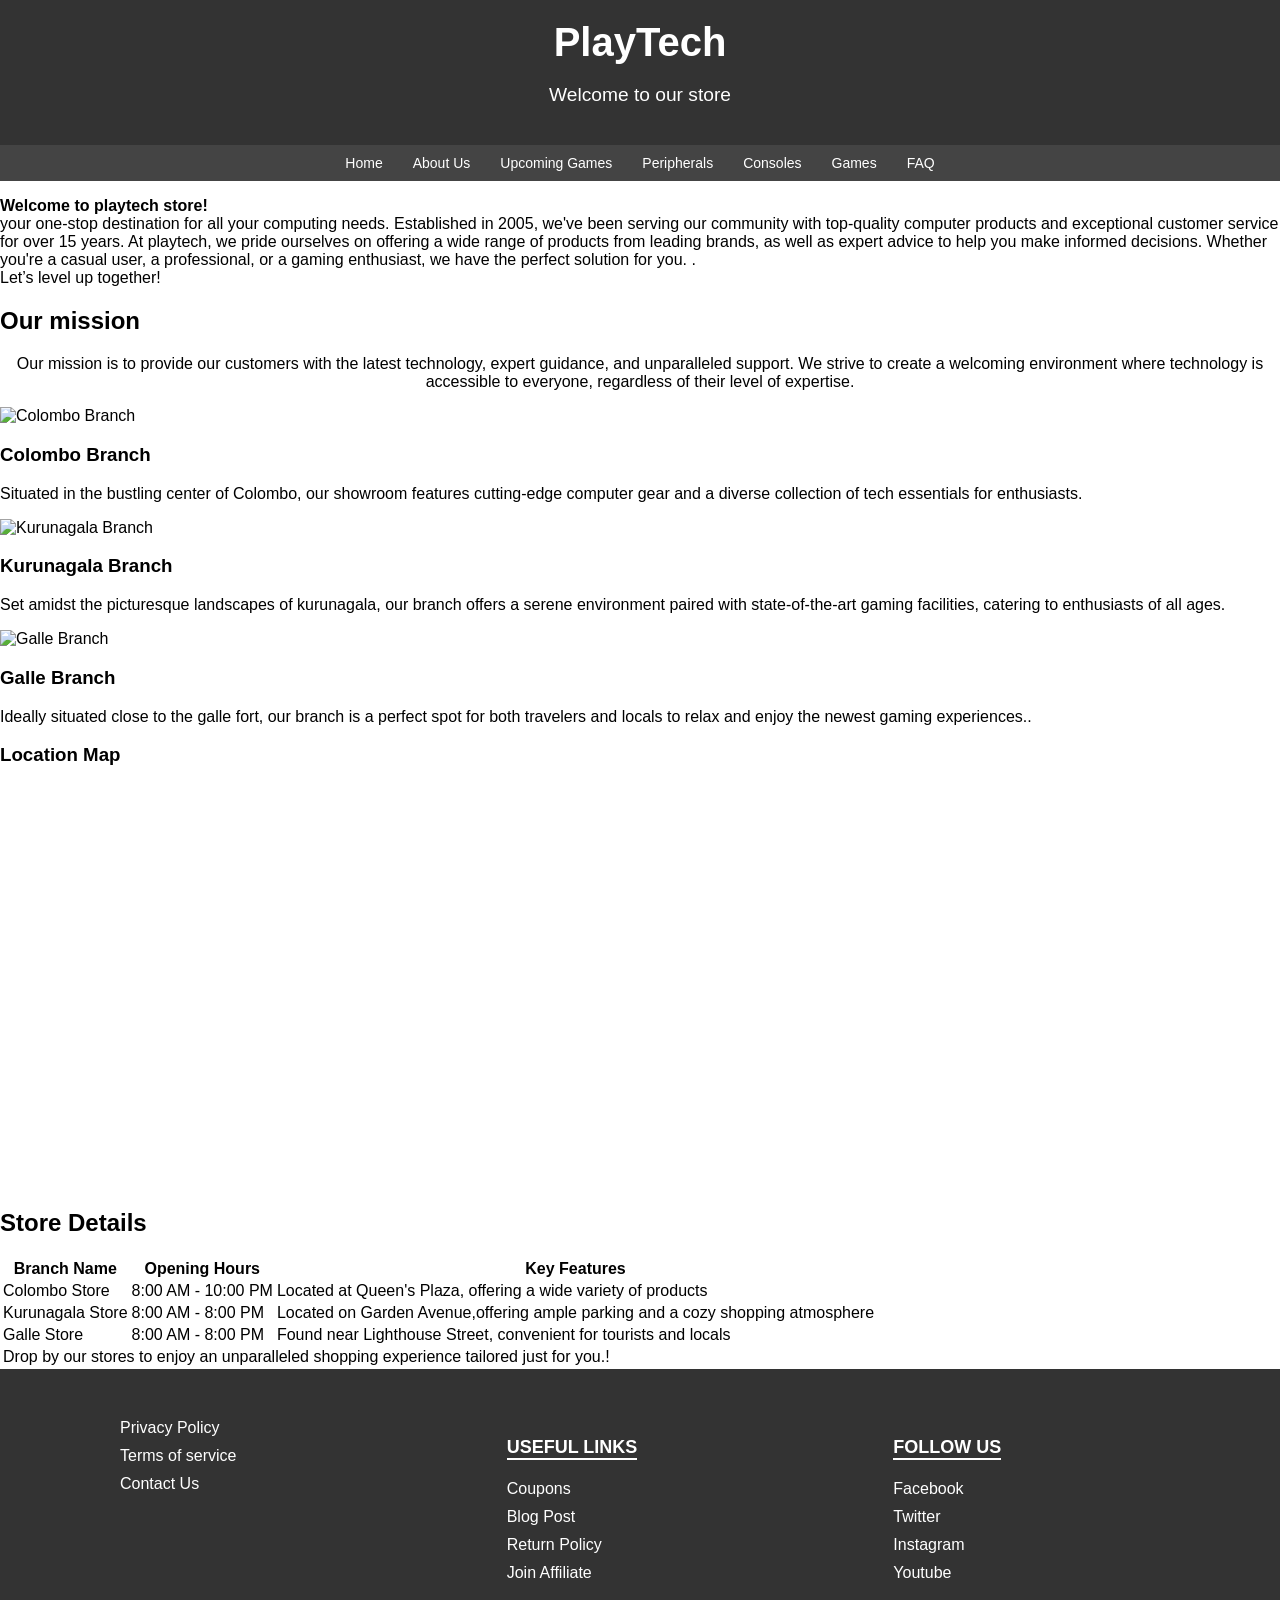
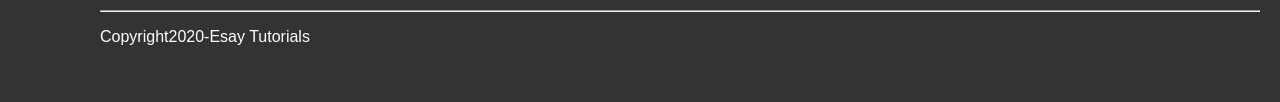
==== About_Us.html @ 22066435 "frist commit" ====
<!DOCTYPE html>
<html lang="en">
<head>
    <meta charset="UTF-8">
    <meta name="viewport" content="width=device-width, initial-scale=1.0">

    <title>PlayTech Gaming Store</title>
    <link rel="stylesheet" href="about_us.css">
    
</head>
<body>

<header>
    <h1>PlayTech</h1>
    <p>Welcome to our store</p>
</header>

<nav>
    <a href="../html assignment/Home.html">Home</a>
    <a href="../html assignment/About_Us.html">About Us</a>
    <a href="../html assignment/Upcoming_Games.html">Upcoming Games</a>
    <a href="../html assignment/Peripherals.html"> Peripherals</a>
    <a href="../html assignment/Consoles.html">Consoles</a>
    <a href="../html assignment/Games.html">Games</a>
    <a href="../html assignment/Queries_FaQ.html">FAQ</a>
</nav>

    
  

  <!-- Introduction Section -->
  <div class="intro">
    <p>
        <b>Welcome to playtech store!</b><br> your one-stop destination for all your computing needs. Established in 2005, we've been serving our community with top-quality computer products and exceptional customer service for over 15 years.

        At playtech, we pride ourselves on offering a wide range of products from leading brands, as well as expert advice to help you make informed decisions. Whether you're a casual user, a professional, or a gaming enthusiast, we have the perfect solution for you.

        .<br> Let’s level up together!
    </p>
</div>


<!-- Branches Section -->
<div class="branches">
    <h2>Our mission</h2>
    <p style="text-align: center;"> Our mission is to provide our customers with the latest technology, expert guidance, and unparalleled support. We strive to create a welcoming environment where technology is accessible to everyone, regardless of their level of expertise.</p>
    
    <div class="branch">
        <img src="../html assignment/images/about us/colombo.jpg" alt="Colombo Branch">
        <h3>Colombo Branch</h3>
        <p>
          Situated in the bustling center of Colombo, our showroom features cutting-edge computer gear and a diverse collection of tech essentials for enthusiasts.
        </p>
    </div>
    <div class="branch">
        <img src="../html assignment/images/about us/kurunagala.jpg" alt="Kurunagala Branch">
        <h3>Kurunagala Branch</h3>
        <p>
          Set amidst the picturesque landscapes of kurunagala, our branch offers a serene environment paired with state-of-the-art gaming facilities, catering to enthusiasts of all ages.
        </p>
    </div>
    <div class="branch">
        <img src="../html assignment/images/about us/galle.jpg" alt="Galle Branch">
        <h3>Galle Branch</h3>
        <p>
          Ideally situated close to the galle fort, our branch is a perfect spot for both travelers and locals to relax and enjoy the newest gaming experiences..
        </p>
    </div>

    <!-- Map Embed -->
    <div class="map-container">
        <h3>Location Map</h3>
        <iframe 
            src="https://www.google.com/maps/embed?pb=!1m18!1m12!1m3!1d3650.446162702888!2d79.86590181492034!3d6.927077795890695!2m3!1f0!2f0!3f0!3m2!1i1024!2i768!4f13.1!3m3!1m2!1s0x3ae2583ed2780b4f%3A0x7f66028d3d786e6!2sColombo%2C%20Sri%20Lanka!5e0!3m2!1sen!2s!4v1674197222191!5m2!1sen!2s" 
           
            style="border:0;" 
            allowfullscreen="" 
            loading="lazy">
        </iframe>
    </div>
</div>

<!-- Store Details Table -->
<div class="store">
    <h2>Store Details</h2>
    <table>
        <thead>
            <tr>
                <th>Branch Name</th>
                <th>Opening Hours</th>
                <th>Key Features</th>
            </tr>
        </thead>
        <tbody>
            <tr>
                <td>Colombo Store</td>
                <td>8:00 AM - 10:00 PM</td>
                <td>Located at Queen's Plaza, offering a wide variety of products</td>
            </tr>
            <tr>
                <td>Kurunagala Store</td>
                <td>8:00 AM - 8:00 PM</td>
                <td>Located on Garden Avenue,offering ample parking and a cozy shopping atmosphere</td>
            </tr>
            <tr>
                <td>Galle Store</td>
                <td>8:00 AM - 8:00 PM</td>
                <td>Found near Lighthouse Street, convenient for tourists and locals</td>
            </tr>
        </tbody>
        <tfoot>
            <tr>
                <td colspan="3">Drop by our stores to enjoy an unparalleled shopping experience tailored just for you.!</td>
            </tr>
        </tfoot>
    </table>
</div>

</div>

<footer>
  <div class="footer">
    <div class="container">
      <div class="row">
        <div class="footer-col">
          <ul>
          <li>Privacy Policy</li>
          <li>Terms of service</li>
          <li>Contact Us</li>
          </ul>
            
          
        </div>
        
        <div class="footer-col">
          <h3> useful links</h3>
          <ul>
            <li>Coupons</li>
            <li>Blog Post</li>
            <li>Return Policy</li>
            <li>Join Affiliate</li>
          </ul>
        </div>
        <div class="footer-col">
          <h3> Follow us</h3>
          <ul>
            <li>Facebook</li>
            <li>Twitter</li>
            <li>Instagram</li>
            <li>Youtube</li>
          </ul>
        </div>
  
      </div>
      <hr>
      <p class="Copyright">Copyright2020-Esay Tutorials</p>
    </div>
  
  </div>
  </footer>
  
   
  
  
  
  
    </body>
    </html>
---- about_us.css ----
/* Header Styling */
header {
  text-align: center;
  background-color: #333;
  color: white;
  padding: 20px 0;
}

header h1 {
  font-size: 2.5em;
  margin: 0;
}

header p {
  font-size: 1.2em;
}

.branch img {
  width:90vw ;  
}

body {
  font-family: Arial;
  margin: 0;
}

iframe{
  height: 400px;
  width: 800px;
}

/* Navigation Bar */
nav {
  display: flex;
  justify-content: center;
  background-color: #444;
  padding: 10px 0;
}

nav a {
  color: white;
  text-decoration: none;
  margin: 0 15px;
  font-size: 14px;
  transition: color 0.3s;
}

nav a:hover {
  color: #00aaff;
}
/* Footer Styles */
.footer {
  background-color: #333; /* Dark background color */
  color: #fff; /* White text color */
  padding: 40px 20px; /* Spacing */
  font-family: Arial, sans-serif;
  padding-left: 100px;
  
  
  
}

.footer .container {
  max-width: 1200px; /* Limit the width */
  margin: 0 auto; /* Center the content */
}

.footer .row {
  display: flex; /* Flexbox for layout */
  flex-wrap: wrap; /* Wrap rows on smaller screens */
  justify-content: space-between; /* Space between columns */
}

.footer-col {
  flex: 1; /* Each column takes equal space */
  min-width: 200px; /* Minimum width for columns */
  margin: 10px 20px; /* Space around columns */
}

.footer-col h3 {
  font-size: 18px;
  margin-bottom: 20px;
  text-transform: uppercase; /* Uppercase titles */
  border-bottom: 2px solid #fff; /* Underline for title */
  display: inline-block; /* Inline block for underline effect */
}

.footer-col ul {
  list-style: none; /* Remove bullet points */
  padding: 0;
  margin: 0;
}

.footer-col ul li {
  margin-bottom: 10px;
}

.footer-col ul li a {
  color: #fff; /* Link color */
  text-decoration: none; /* Remove underline */
  transition: color 0.3s ease; /* Smooth hover effect */
 
}

@media screen and (max-width: 992px){
  nav {
    overflow: scroll;
  }

  .branches, .store {
    padding: 20px;
  }

  iframe{
    width:90vw;
    height: auto;
  }
}
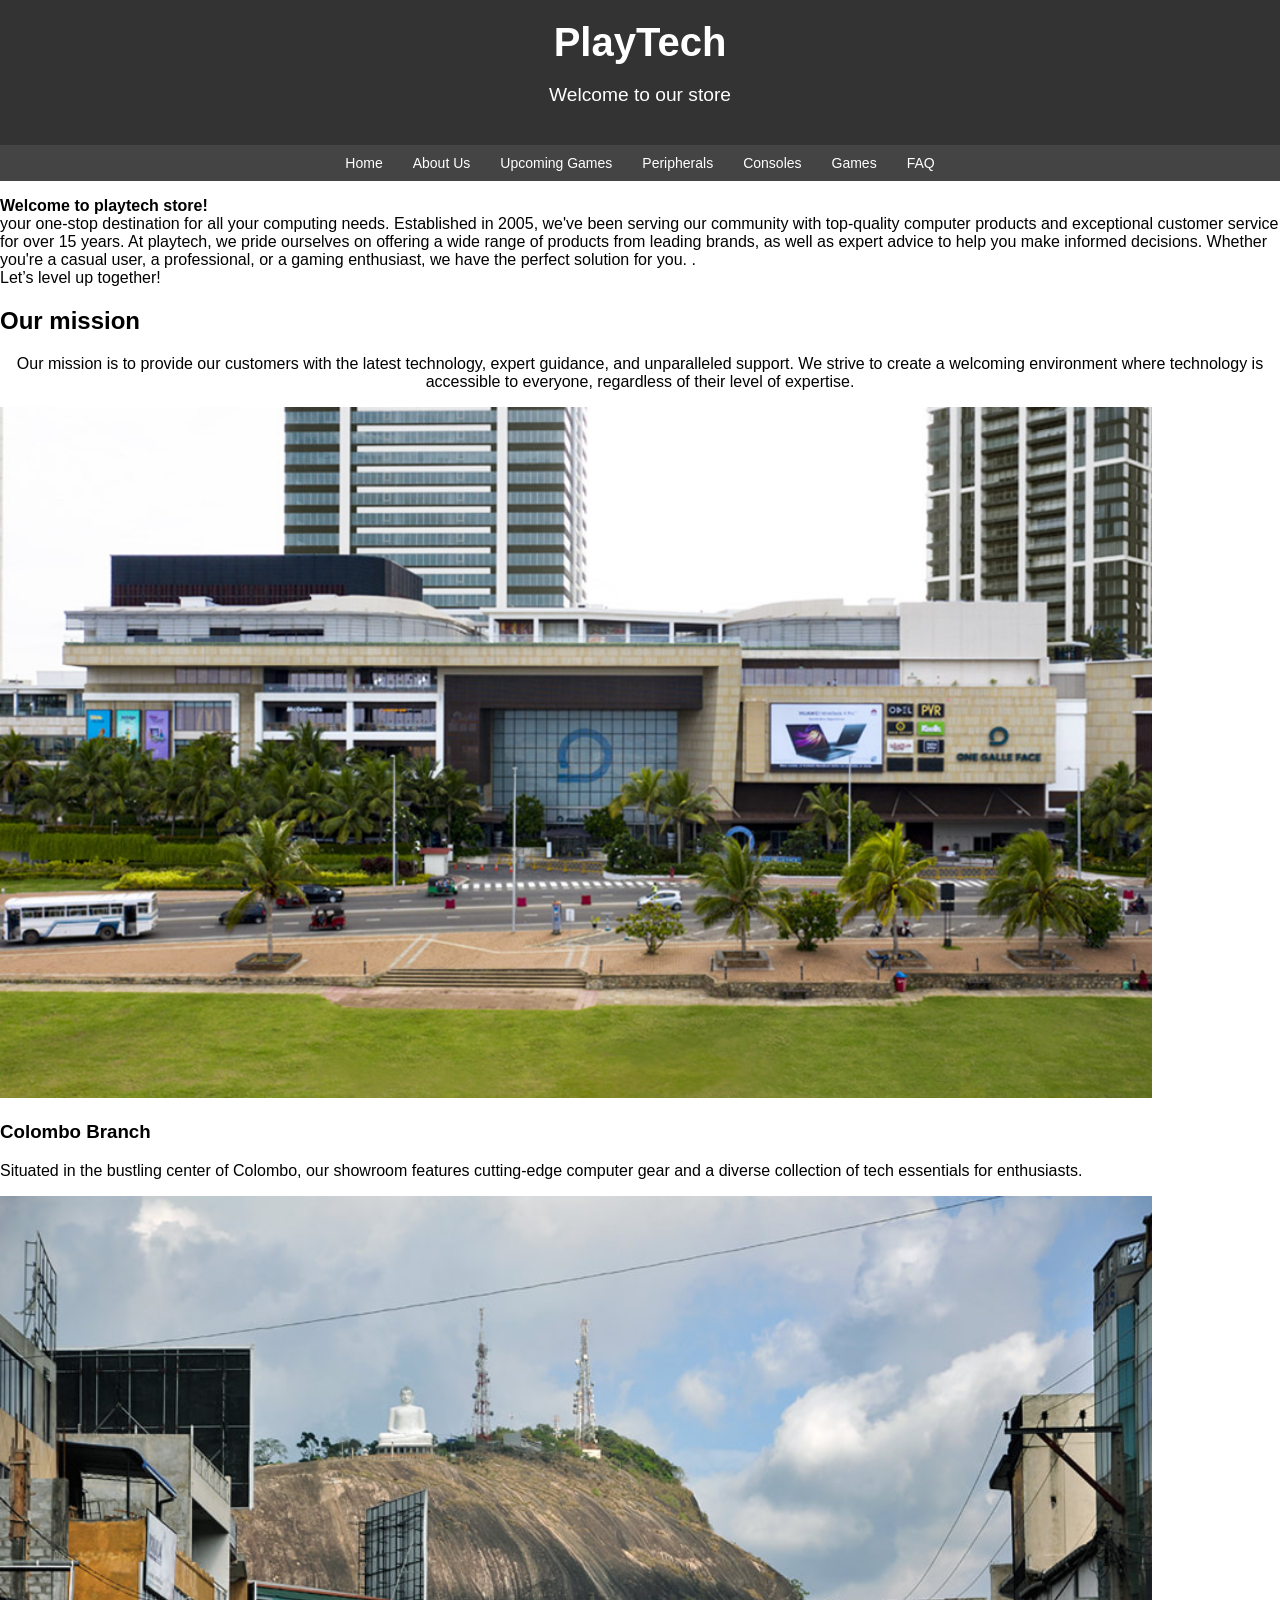
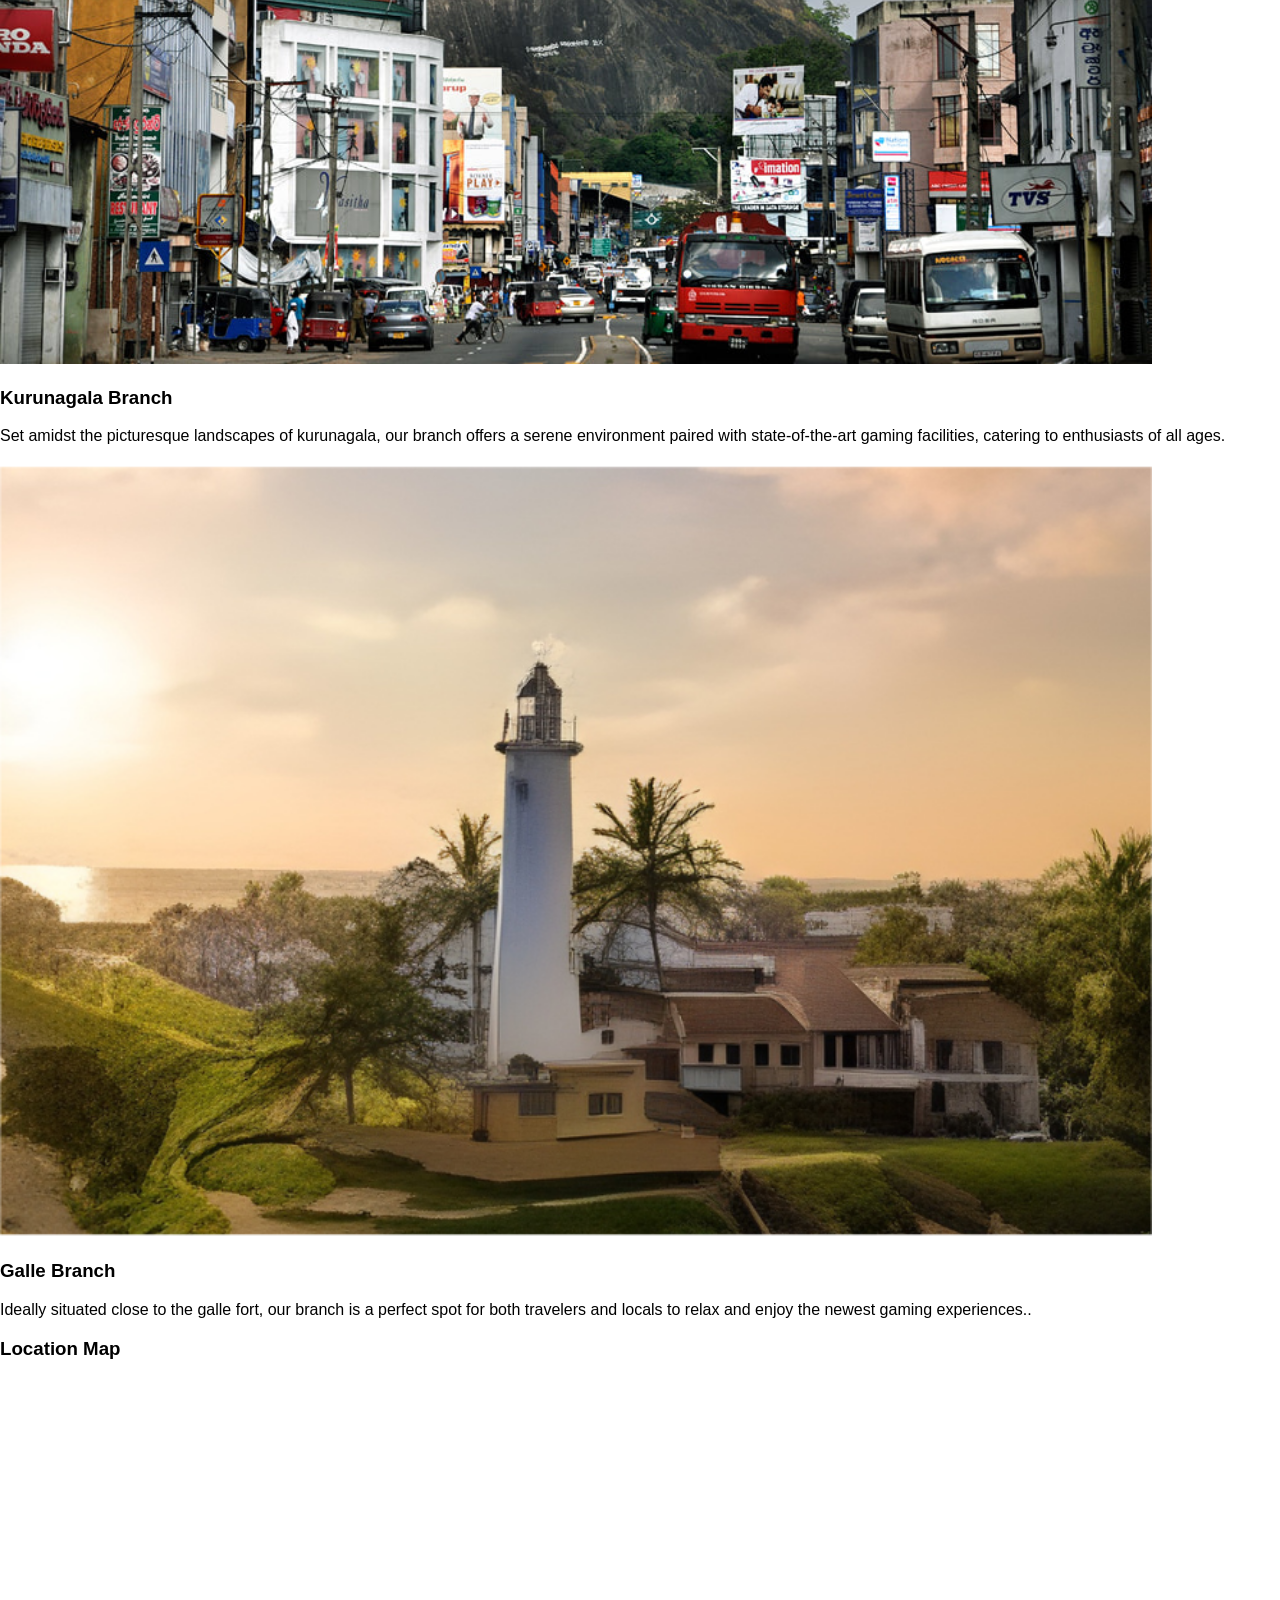
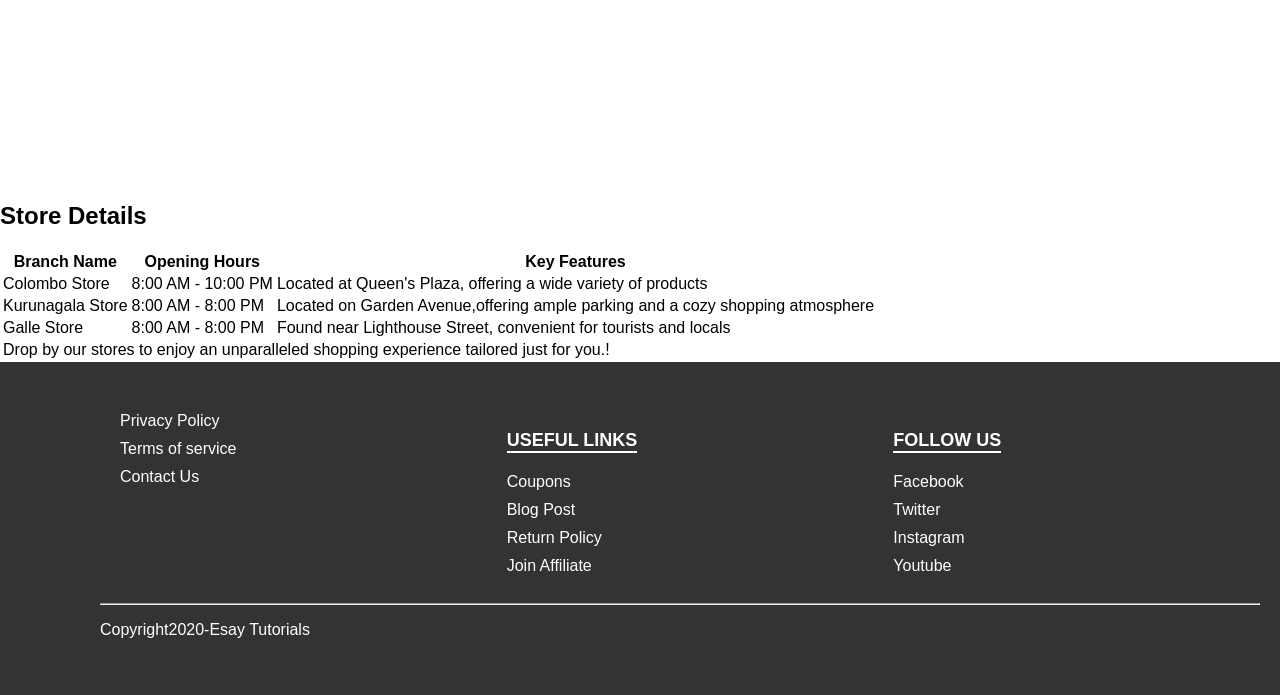
==== commit 2b34baf2: "fix url issues" ====
--- a/About_Us.html
+++ b/About_Us.html
@@ -17,13 +17,13 @@
 </header>
 
 <nav>
-    <a href="../html assignment/Home.html">Home</a>
-    <a href="../html assignment/About_Us.html">About Us</a>
-    <a href="../html assignment/Upcoming_Games.html">Upcoming Games</a>
-    <a href="../html assignment/Peripherals.html"> Peripherals</a>
-    <a href="../html assignment/Consoles.html">Consoles</a>
-    <a href="../html assignment/Games.html">Games</a>
-    <a href="../html assignment/Queries_FaQ.html">FAQ</a>
+    <a href="./index.html">Home</a>
+    <a href="./About_Us.html">About Us</a>
+    <a href="./Upcoming_Games.html">Upcoming Games</a>
+    <a href="./Peripherals.html"> Peripherals</a>
+    <a href="./Consoles.html">Consoles</a>
+    <a href="./Games.html">Games</a>
+    <a href="./Queries_FaQ.html">FAQ</a>
 </nav>
 
     
@@ -47,21 +47,21 @@
     <p style="text-align: center;"> Our mission is to provide our customers with the latest technology, expert guidance, and unparalleled support. We strive to create a welcoming environment where technology is accessible to everyone, regardless of their level of expertise.</p>
     
     <div class="branch">
-        <img src="../html assignment/images/about us/colombo.jpg" alt="Colombo Branch">
+        <img src="./images/about us/colombo.jpg" alt="Colombo Branch">
         <h3>Colombo Branch</h3>
         <p>
           Situated in the bustling center of Colombo, our showroom features cutting-edge computer gear and a diverse collection of tech essentials for enthusiasts.
         </p>
     </div>
     <div class="branch">
-        <img src="../html assignment/images/about us/kurunagala.jpg" alt="Kurunagala Branch">
+        <img src="./images/about us/kurunagala.jpg" alt="Kurunagala Branch">
         <h3>Kurunagala Branch</h3>
         <p>
           Set amidst the picturesque landscapes of kurunagala, our branch offers a serene environment paired with state-of-the-art gaming facilities, catering to enthusiasts of all ages.
         </p>
     </div>
     <div class="branch">
-        <img src="../html assignment/images/about us/galle.jpg" alt="Galle Branch">
+        <img src="./images/about us/galle.jpg" alt="Galle Branch">
         <h3>Galle Branch</h3>
         <p>
           Ideally situated close to the galle fort, our branch is a perfect spot for both travelers and locals to relax and enjoy the newest gaming experiences..
